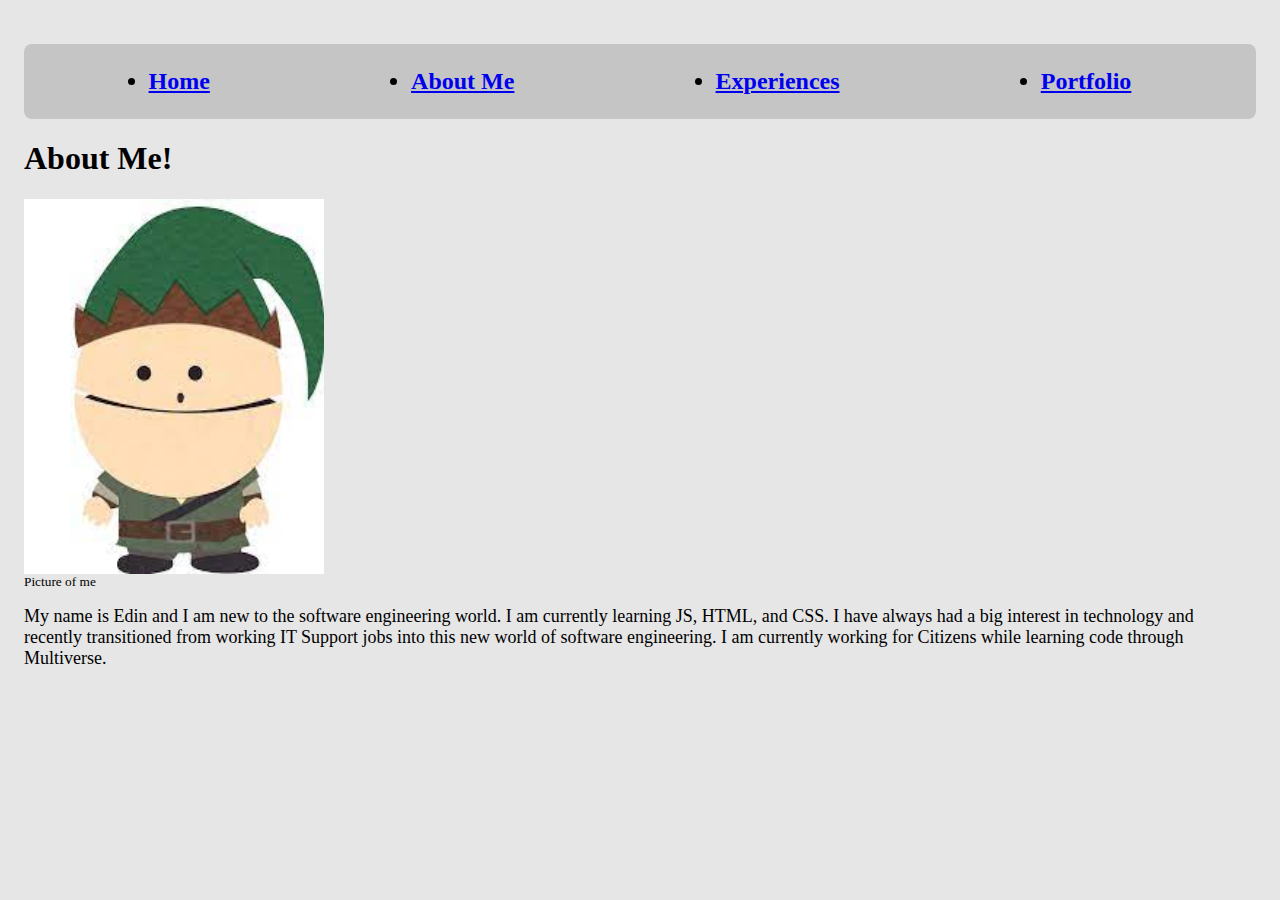
==== about.html @ e152687d "added 4 pages to site, added basic formatting, and linked pages together" ====
<!DOCTYPE html>
<html lang="en">
<head>
    <meta charset="UTF-8">
    <meta http-equiv="X-UA-Compatible" content="IE=edge">
    <meta name="viewport" content="width=device-width, initial-scale=1.0">
    <title>About Me</title>
    <link rel="stylesheet" href="style.css">
</head>
<body>    
    <h2>
        <nav>
        <ul class="navlist">
        <li><a href="index.html">Home</a></li>
        <li><a href="about.html">About Me</a></li>
        <li><a href="experiences.html">Experiences</a></li>
        <li><a href="portfolio.html">Portfolio</a></li>
    </ul>
        </nav>
         </h2>
<h1>About Me!</h1>
    <div id="selfie">
        <img src="ike.jpg"
        width = "300"
        height="375">
        <sub>Picture of me</sub>
    </div>
    <p><font size="+1">My name is Edin and I am new to the software engineering world. I am currently learning JS,
         HTML, and CSS. I have always had a big interest in technology and recently transitioned from
        working IT Support jobs into this new world of software engineering. I am currently working for Citizens while 
        learning code through Multiverse.</font></p>
</body>
</html>
---- style.css ----
body{
    background-color: rgb(230, 230, 230);
    padding: 1em;
}

nav{
    background-color:rgb(197, 197, 197);
    border-radius: 8px;
}

.navlist{
    display: flex;
    flex-direction:row;
    justify-content: center;
    justify-content: space-around;
    padding: 1em;
    margin: auto;
    flex-wrap: wrap;
}

#selfie{
    display: flex;
    flex-direction: column;
}
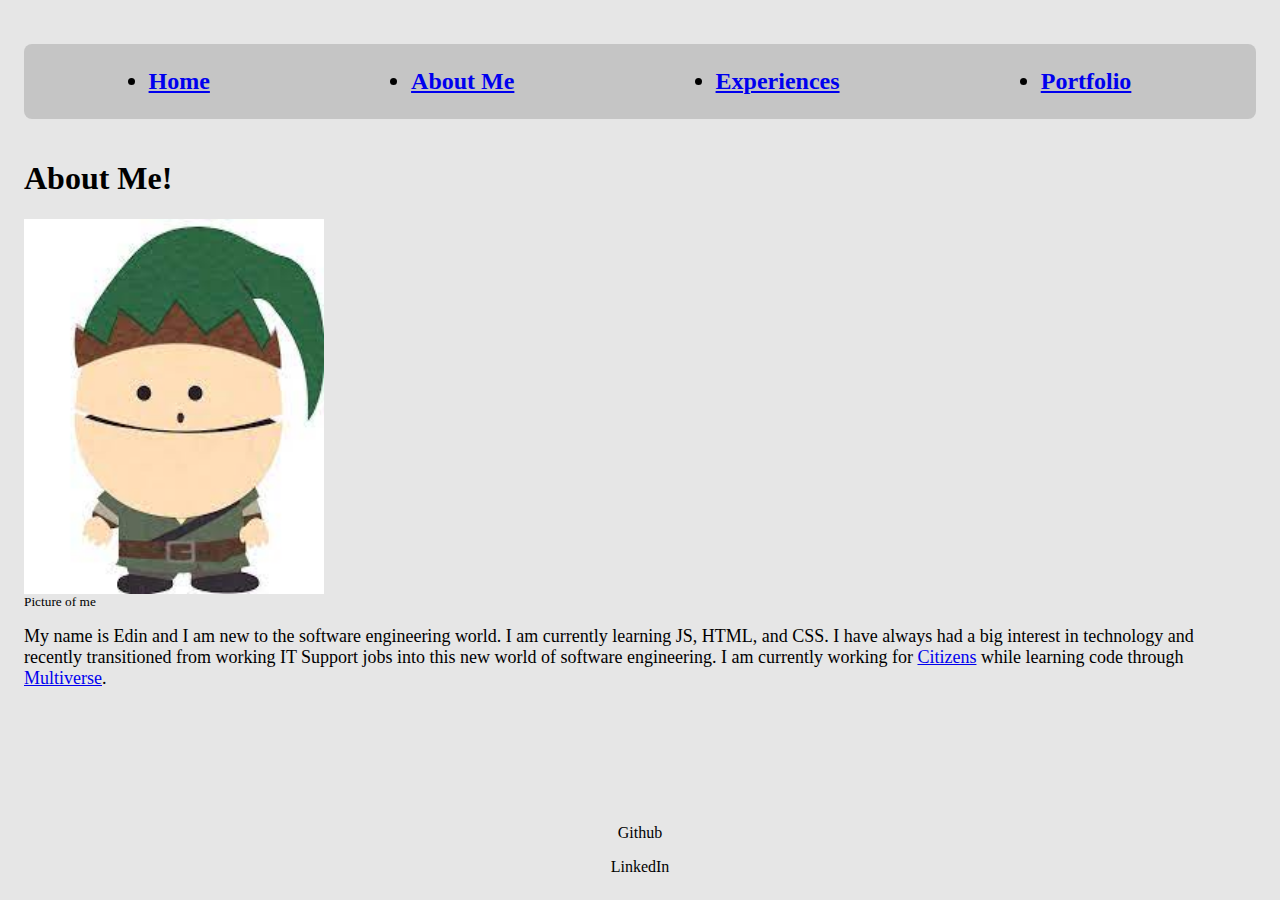
==== commit 394921a8: "added images and info to experiences page added basic footer to all pages" ====
--- a/about.html
+++ b/about.html
@@ -7,17 +7,20 @@
     <title>About Me</title>
     <link rel="stylesheet" href="style.css">
 </head>
+<header>
+    <h2>
+    <nav>
+    <ul class="navlist">
+    <li><a href="index.html">Home</a></li>
+    <li><a href="about.html">About Me</a></li>
+    <li><a href="experiences.html">Experiences</a></li>
+    <li><a href="portfolio.html">Portfolio</a></li>
+</ul>
+    </nav>
+     </h2>
+    </header>
 <body>    
-    <h2>
-        <nav>
-        <ul class="navlist">
-        <li><a href="index.html">Home</a></li>
-        <li><a href="about.html">About Me</a></li>
-        <li><a href="experiences.html">Experiences</a></li>
-        <li><a href="portfolio.html">Portfolio</a></li>
-    </ul>
-        </nav>
-         </h2>
+    
 <h1>About Me!</h1>
     <div id="selfie">
         <img src="ike.jpg"
@@ -27,7 +30,14 @@
     </div>
     <p><font size="+1">My name is Edin and I am new to the software engineering world. I am currently learning JS,
          HTML, and CSS. I have always had a big interest in technology and recently transitioned from
-        working IT Support jobs into this new world of software engineering. I am currently working for Citizens while 
-        learning code through Multiverse.</font></p>
+        working IT Support jobs into this new world of software engineering. I am currently working for <a href ="https://www.citizensbank.com/about-us/overview.aspx?">Citizens</a> while 
+        learning code through <a href="https://www.multiverse.io/en-US">Multiverse</a>.</font></p>
 </body>
+<div>
+
+</div>
+<footer>
+    <p>Github</p>
+    <p>LinkedIn</p>
+</footer>
 </html>--- a/style.css
+++ b/style.css
@@ -1,6 +1,14 @@
+html{
+    position: relative;
+    min-height: 100%;
+}
+
 body{
+    display: flex;
     background-color: rgb(230, 230, 230);
     padding: 1em;
+    height: 100%;
+    flex-direction: column;
 }
 
 nav{
@@ -22,4 +30,11 @@
     display: flex;
     flex-direction: column;
 }
-
+footer{
+    position: absolute;
+    right: 0;
+    bottom: 0;
+    left: 0;
+    padding: .5rem;
+    text-align: center;
+}
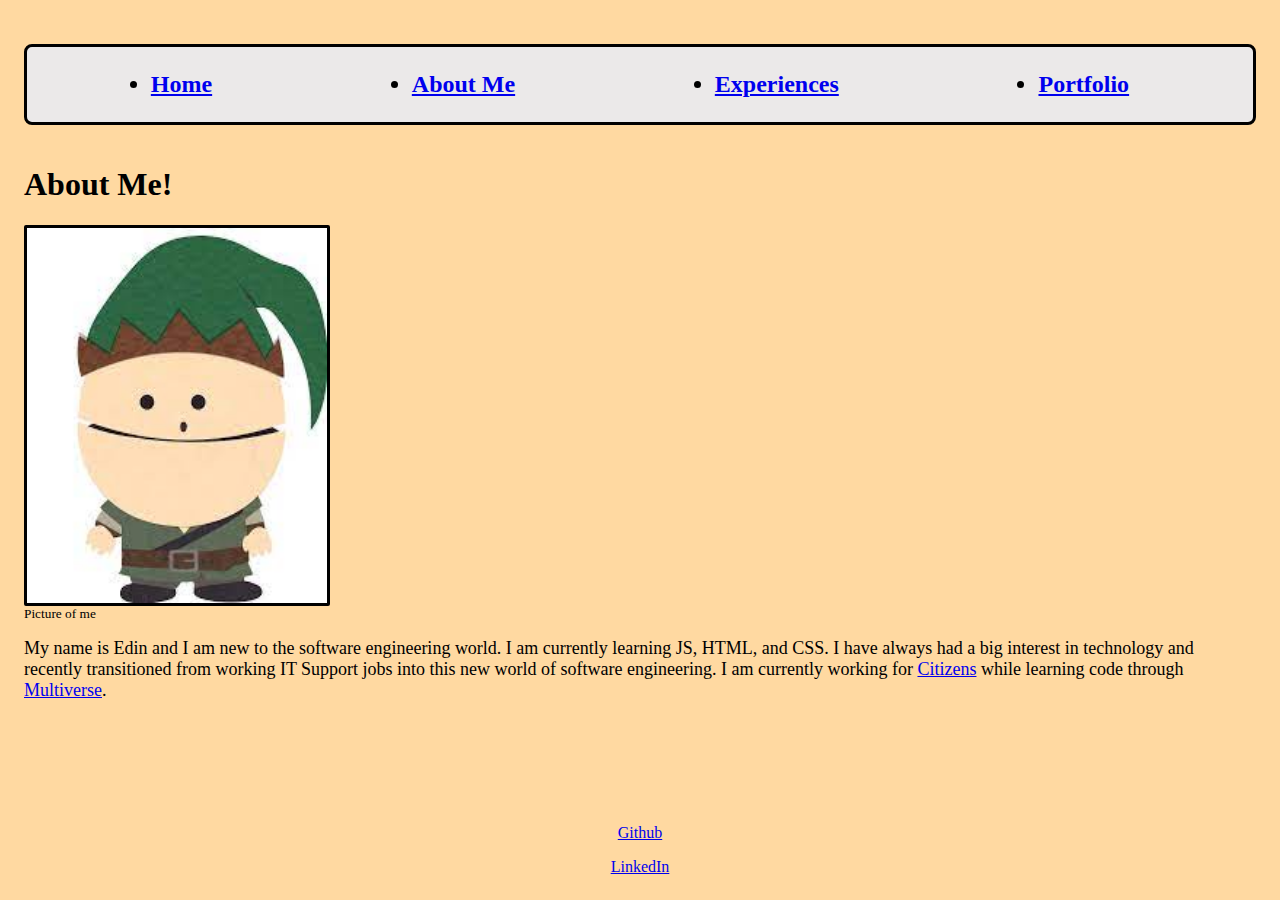
==== commit 90588de9: "changed color scheme, touched up images, added content to different pages" ====
--- a/about.html
+++ b/about.html
@@ -23,7 +23,7 @@
     
 <h1>About Me!</h1>
     <div id="selfie">
-        <img src="ike.jpg"
+        <img id="ike" src="images\ike.jpg"
         width = "300"
         height="375">
         <sub>Picture of me</sub>
@@ -37,7 +37,7 @@
 
 </div>
 <footer>
-    <p>Github</p>
-    <p>LinkedIn</p>
+    <p><a href="https://github.com/Selaro">Github</a></p>
+    <p><a href="https://www.linkedin.com/in/edin-morales/">LinkedIn</a></p>
 </footer>
 </html>--- a/style.css
+++ b/style.css
@@ -3,16 +3,11 @@
     min-height: 100%;
 }
 
-body{
-    display: flex;
-    background-color: rgb(230, 230, 230);
-    padding: 1em;
-    height: 100%;
-    flex-direction: column;
-}
 
 nav{
-    background-color:rgb(197, 197, 197);
+    background-color:rgb(235, 233, 233);
+    border-color: black;
+    border-style: solid;
     border-radius: 8px;
 }
 
@@ -26,10 +21,43 @@
     flex-wrap: wrap;
 }
 
+body{
+    display: flex;
+    background-color: rgb(255, 217, 161);
+    padding: 1em;
+    height: 100%;
+    flex-direction: column;
+}
+
+#ike{
+    border-style: solid;
+    border-color: black;
+    border-radius: 2px;
+}
+
+#blueC{
+    border-style: solid;
+    border-color: black;
+    border-radius: 2px;
+}
+
+#rpl{
+    border-style: solid;
+    border-color: black;
+    border-radius: 2px;
+}
+
+#spStr{
+    border-style: solid;
+    border-color: black;
+    border-radius: 2px;
+}
+
 #selfie{
     display: flex;
     flex-direction: column;
 }
+
 footer{
     position: absolute;
     right: 0;
@@ -37,4 +65,9 @@
     left: 0;
     padding: .5rem;
     text-align: center;
-}
+    height: 1%
+
+@media screen and(max-width: 768px){
+    
+    
+}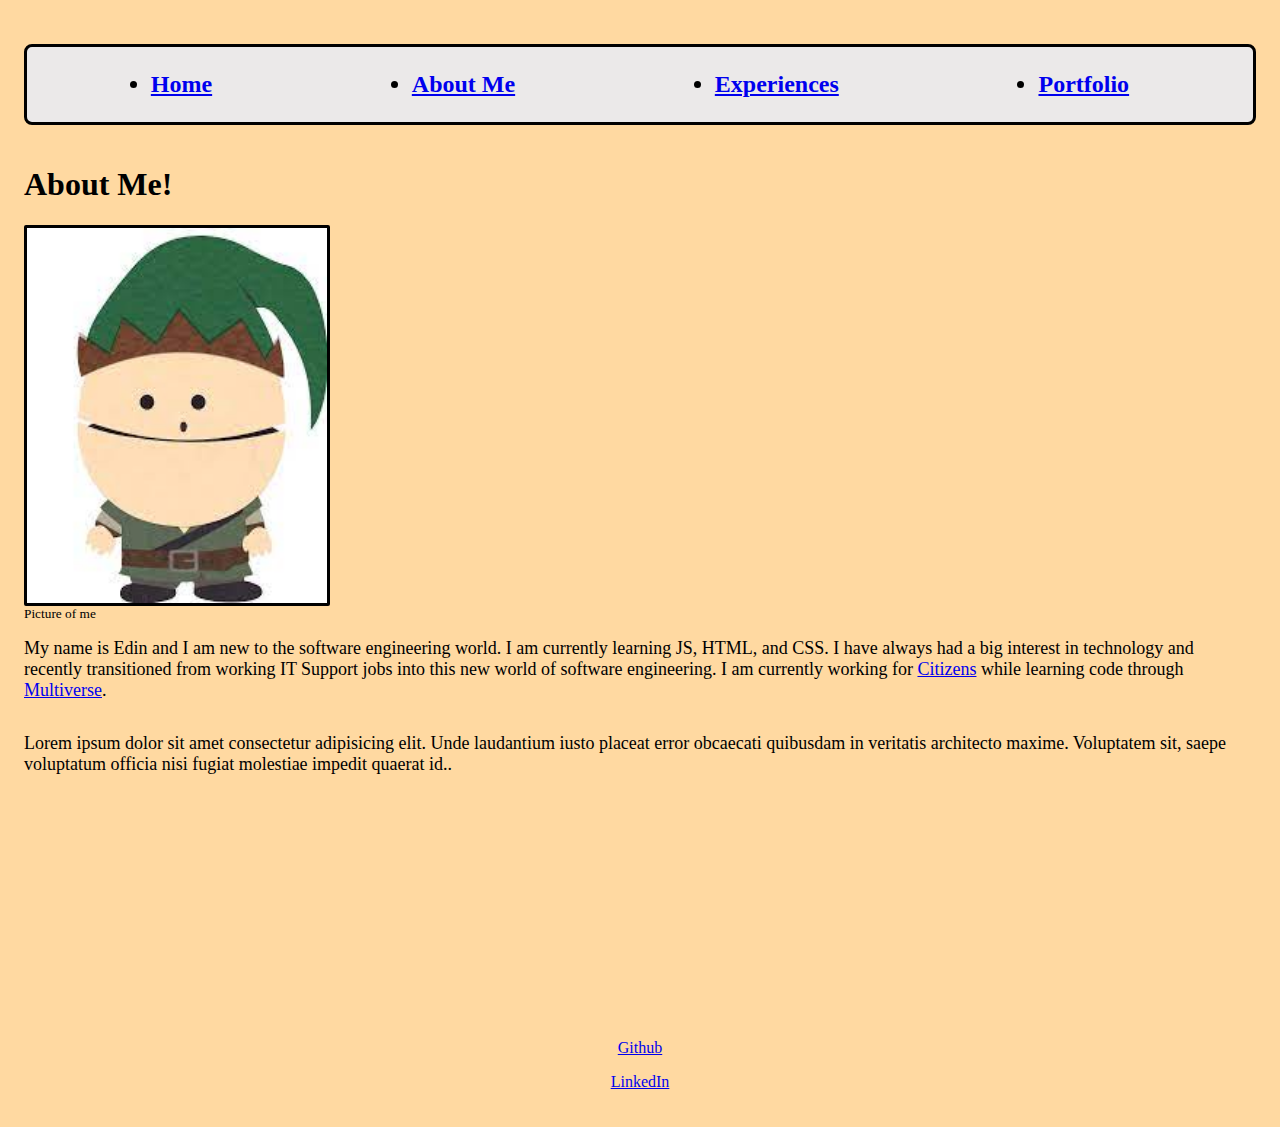
==== commit 8a10dcdf: "added missing content, improved spacing between content" ====
--- a/about.html
+++ b/about.html
@@ -32,6 +32,7 @@
          HTML, and CSS. I have always had a big interest in technology and recently transitioned from
         working IT Support jobs into this new world of software engineering. I am currently working for <a href ="https://www.citizensbank.com/about-us/overview.aspx?">Citizens</a> while 
         learning code through <a href="https://www.multiverse.io/en-US">Multiverse</a>.</font></p>
+    <p><font size="+1">Lorem ipsum dolor sit amet consectetur adipisicing elit. Unde laudantium iusto placeat error obcaecati quibusdam in veritatis architecto maxime. Voluptatem sit, saepe voluptatum officia nisi fugiat molestiae impedit quaerat id.</a>.</font></p>
 </body>
 <div>
 
--- a/style.css
+++ b/style.css
@@ -14,7 +14,6 @@
 .navlist{
     display: flex;
     flex-direction:row;
-    justify-content: center;
     justify-content: space-around;
     padding: 1em;
     margin: auto;
@@ -25,6 +24,7 @@
     display: flex;
     background-color: rgb(255, 217, 161);
     padding: 1em;
+    margin-bottom: 20em;
     height: 100%;
     flex-direction: column;
 }
@@ -47,7 +47,17 @@
     border-radius: 2px;
 }
 
+#mtrx{
+    border-style: solid;
+    border-color: black;
+    border-radius: 2px;
+}
 #spStr{
+    border-style: solid;
+    border-color: black;
+    border-radius: 2px;
+}
+#perrito{
     border-style: solid;
     border-color: black;
     border-radius: 2px;
@@ -63,11 +73,34 @@
     right: 0;
     bottom: 0;
     left: 0;
-    padding: .5rem;
+    padding: 0.5rem;
     text-align: center;
-    height: 1%
-
+    height: 0%;
+    margin-bottom: 6em;
+}
 @media screen and(max-width: 768px){
+    body{
+        height: 100%;
+        background-color: aquamarine;
+        display: flex;
+        flex-direction: column;
+        padding: 1em;
+        margin-bottom: 15em;
+    }
+    nav{
+        height: 20vh
+    }
+    footer{
+        
+        position: absolute;
+        right: 0;
+        bottom: 0;
+        left: 0;
+        padding: 1rem;
+        text-align: center;
+        height: 1%;
+        margin-bottom: 4em;
+    }
+}
     
     
-}